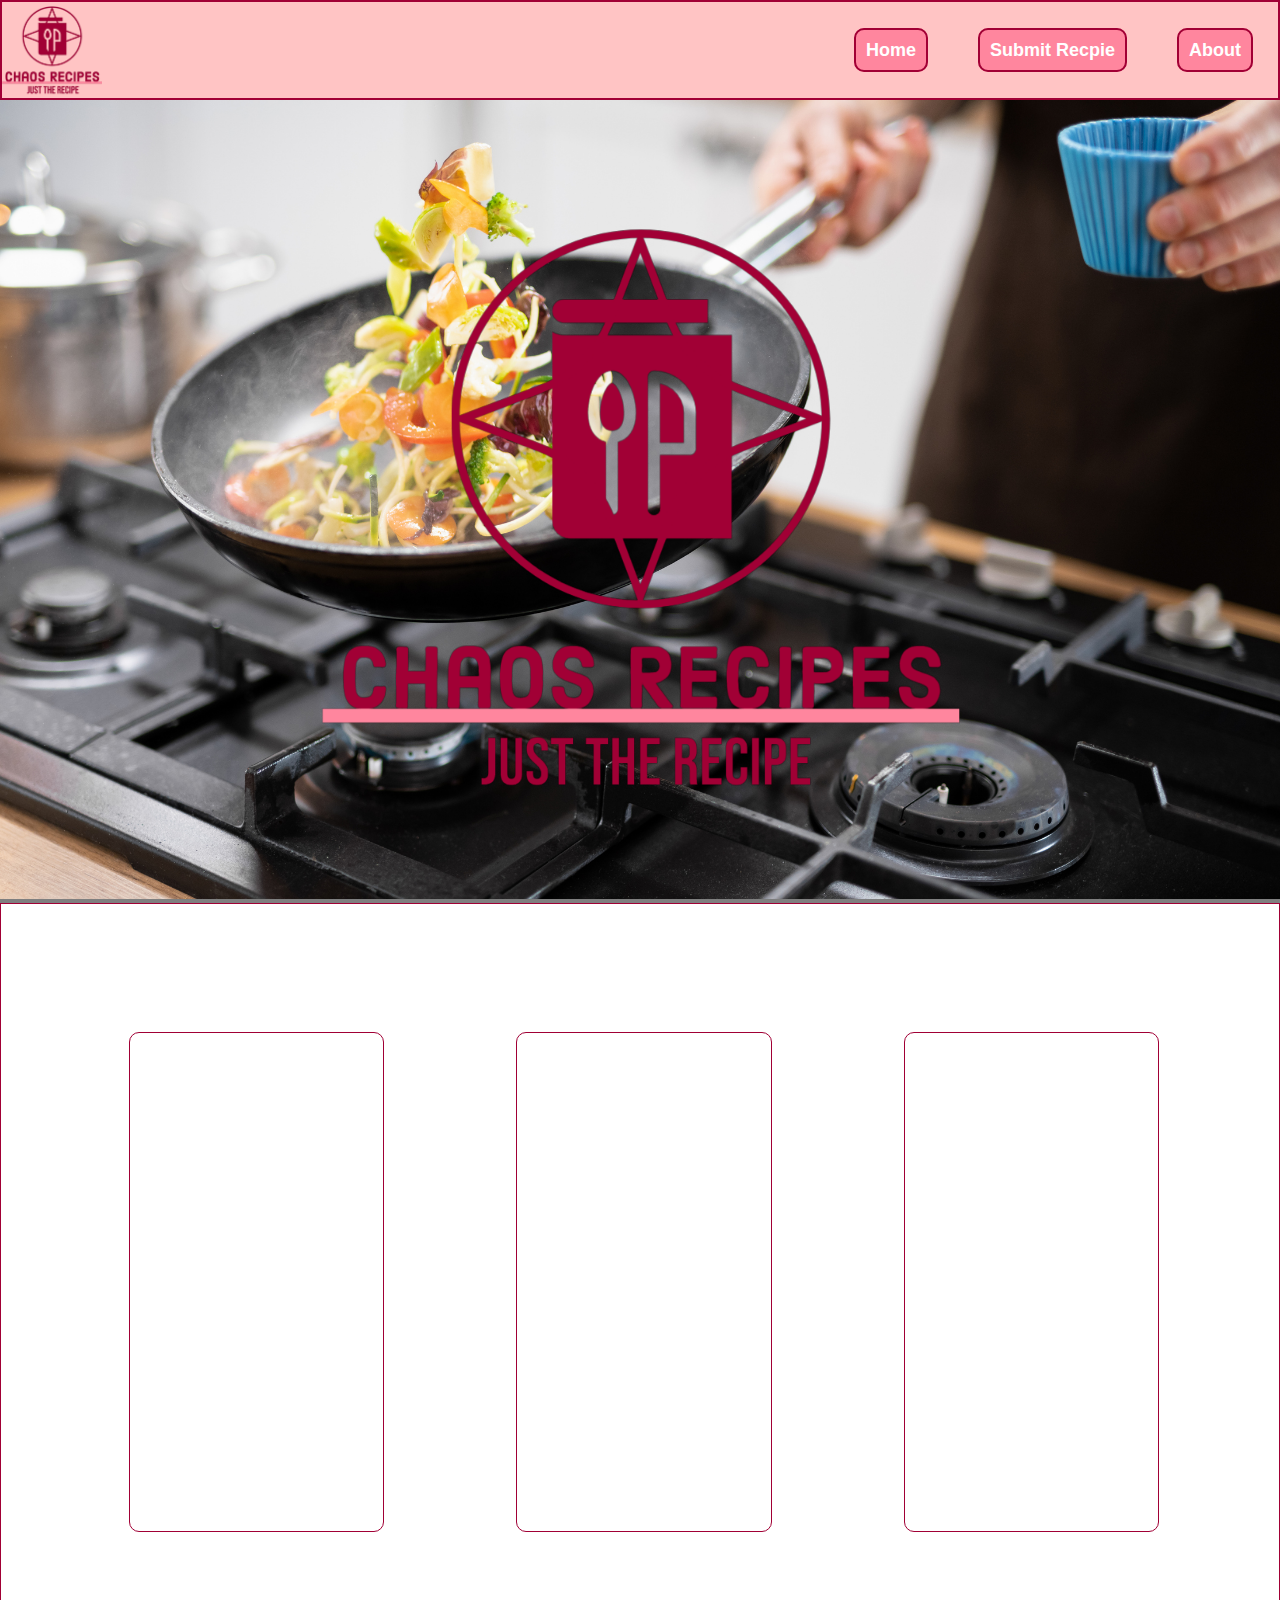
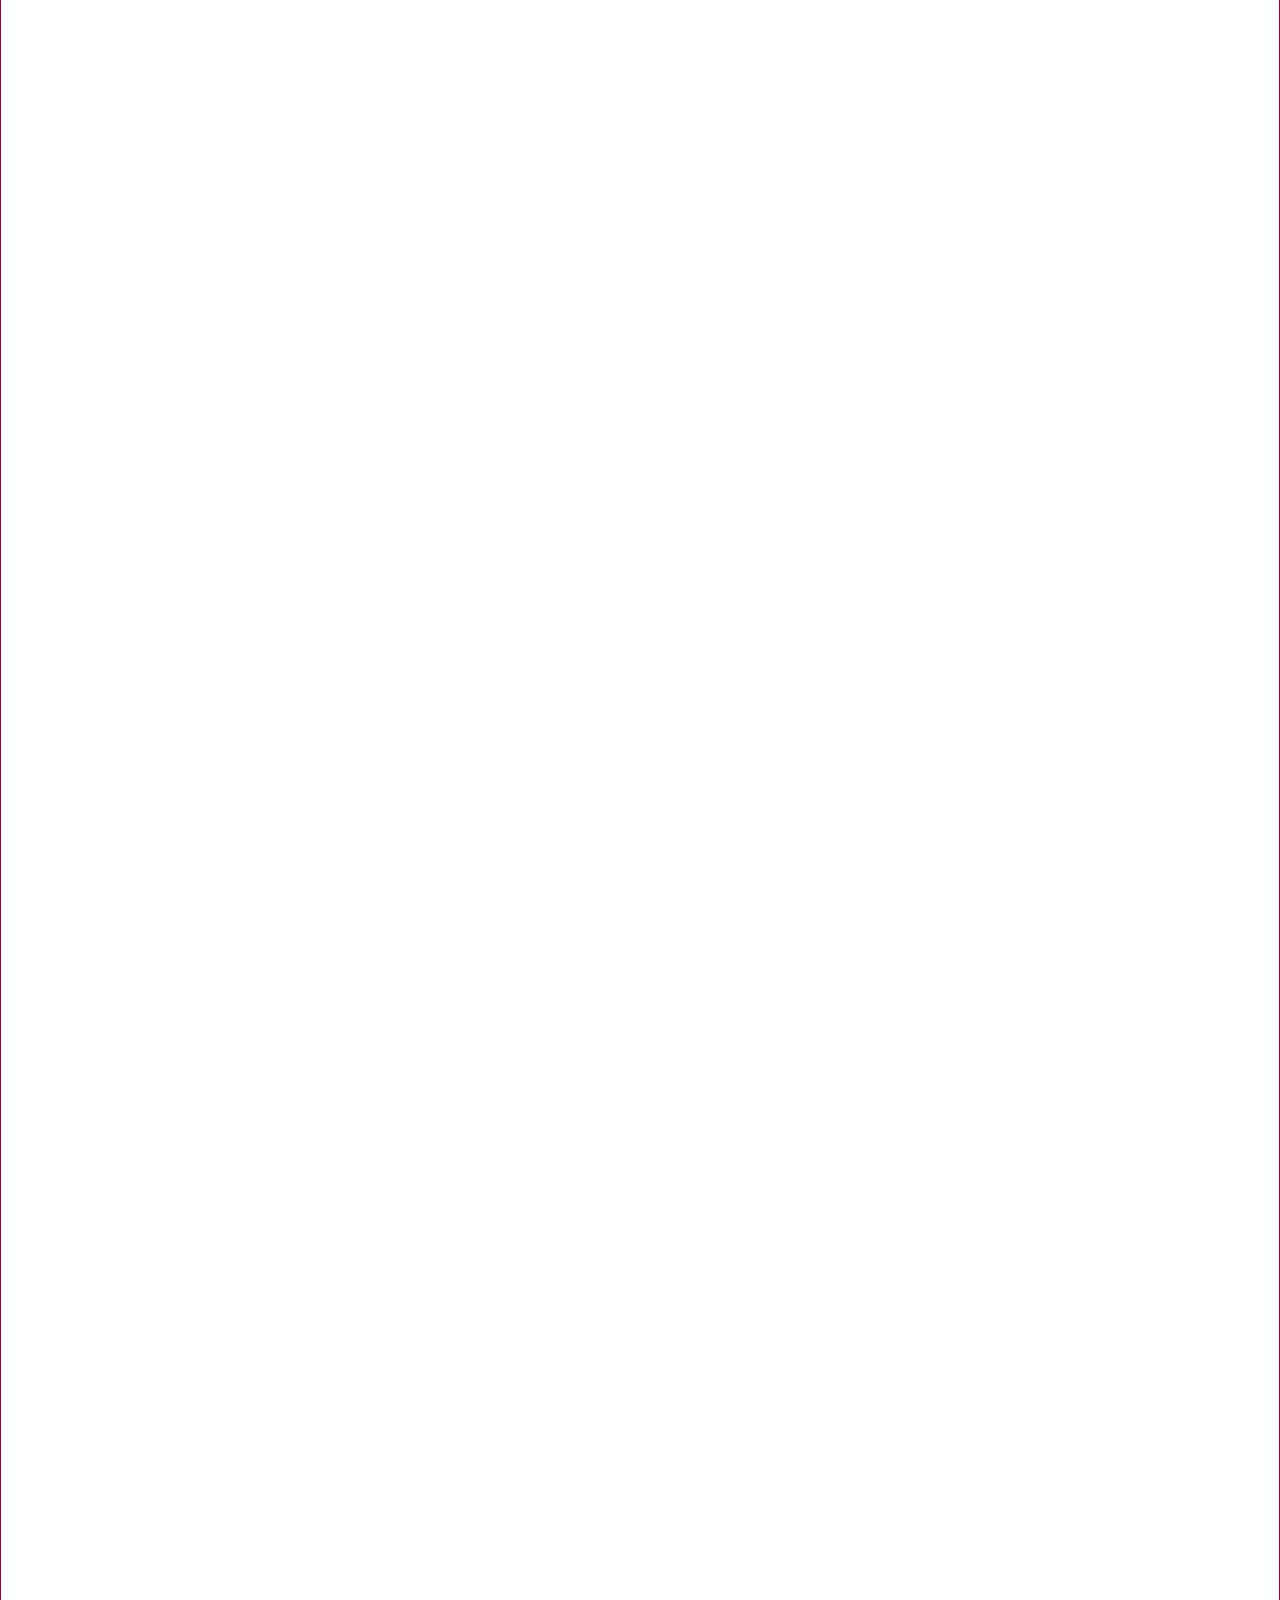
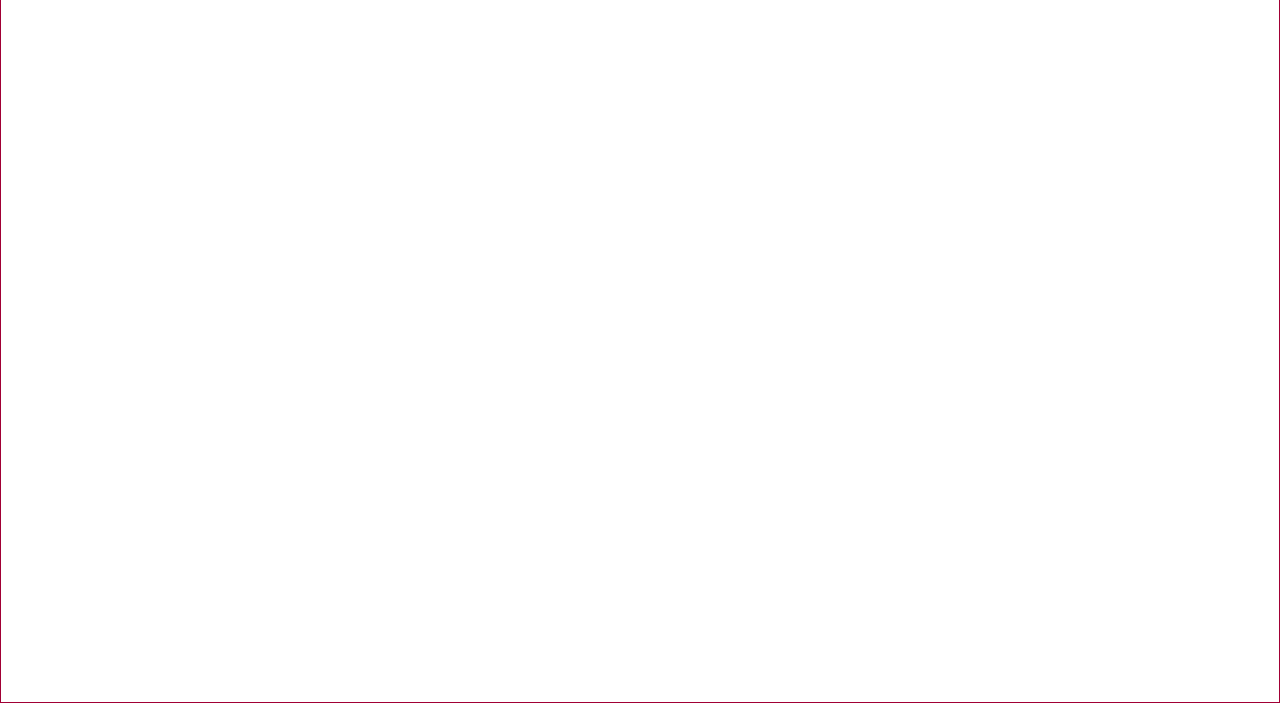
==== index.html @ 300384d4 "added existing final project files" ====
<!DOCTYPE html>
<html lang="en">
<head>
    <meta charset="UTF-8">
    <meta http-equiv="X-UA-Compatible" content="IE=edge">
    <meta name="viewport" content="width=device-width, initial-scale=1.0">
    <link rel="stylesheet" href="./css/style.css">
    <title>ChaosRecpies</title>
</head>
<body>
    
    <!-- Nav Bar search bar still needed  -->
  <h1>  
        <nav>
            <!-- logo -->
            <img height="100" src="./images/logo.png" alt="Chaos Recpies Just The Recpie">
            
            <!-- buttons -->
            <ul>
                <!-- needs to be in backwards order ¯\_(ツ)_/¯  -->
                <li><a href="./About.html">About</a></li>
                <li><a href="./SubmitRecipe.html">Submit Recpie</a></li>
                <li><a href="./index.html">Home</a></li>
            </ul>
        </nav>
    </h1>
    <!-- hero image even tho i hate them -->
    <section class="hero">
        <img width="100%" src="./images/hero.jpg" alt="cooking">
        <img class="herologo" src="./images/logo.png" alt="Chaos Recpies Just The Recpie">
    </section>

    <!-- Recipes -->

    <section class="recipebook">

        <div class="recipe">
            
        </div>
        
        <div class="recipe">
            
        </div>
        
        <div class="recipe">
            
        </div>




    </section>



</body>
</html>
---- css/style.css ----
*{
    margin: 0;
    padding: 0;
    box-sizing: border-box; 
 }
 nav{
    width: 100%; 
    height: 100px;
    background-color: #FFC4C4;
    border: 2px solid #A10035;
}
nav ul{
    list-style-type: none;
    float: right;
}
nav ul li{
    /* padding: 10px; */
    float: right;
  
   /* doesnt work on the li a for some reason  ¯\_(ツ)_/¯ */
    margin: 25px 0px; 
   
}
nav ul li a{
    text-decoration: none;
    color: white;
    font-family:'Franklin Gothic Medium', 'Arial Narrow', Arial, sans-serif;
    font-size: large;
    padding: 10px;
    background-color: #FF869E;
    border-radius: 10px;
    border: 2px solid #A10035;
    margin: 25px;
}
nav ul li a:hover{
background-color: #FFC4C4;
}
.hero{
    background-image:linear-gradient(to right, rgba(0, 0, 0, 0.5), rgba(0, 0, 0, 0.5)), url('/img/hero.jpg');
    position: relative;
}
.herologo{
position: absolute;
right: 25%;
width: 50%;
top: 100px;
}


.recipebook{
    border: 1px solid #A10035;
    width: 100%;
    height: 3000px;
}

.recipe{
   margin-top: 10%;
   margin-left: 10%;
    border: 1px solid #A10035;
    width: 20%;
    height: 500px;
    display: inline-block;
    border-radius: 10px;
}
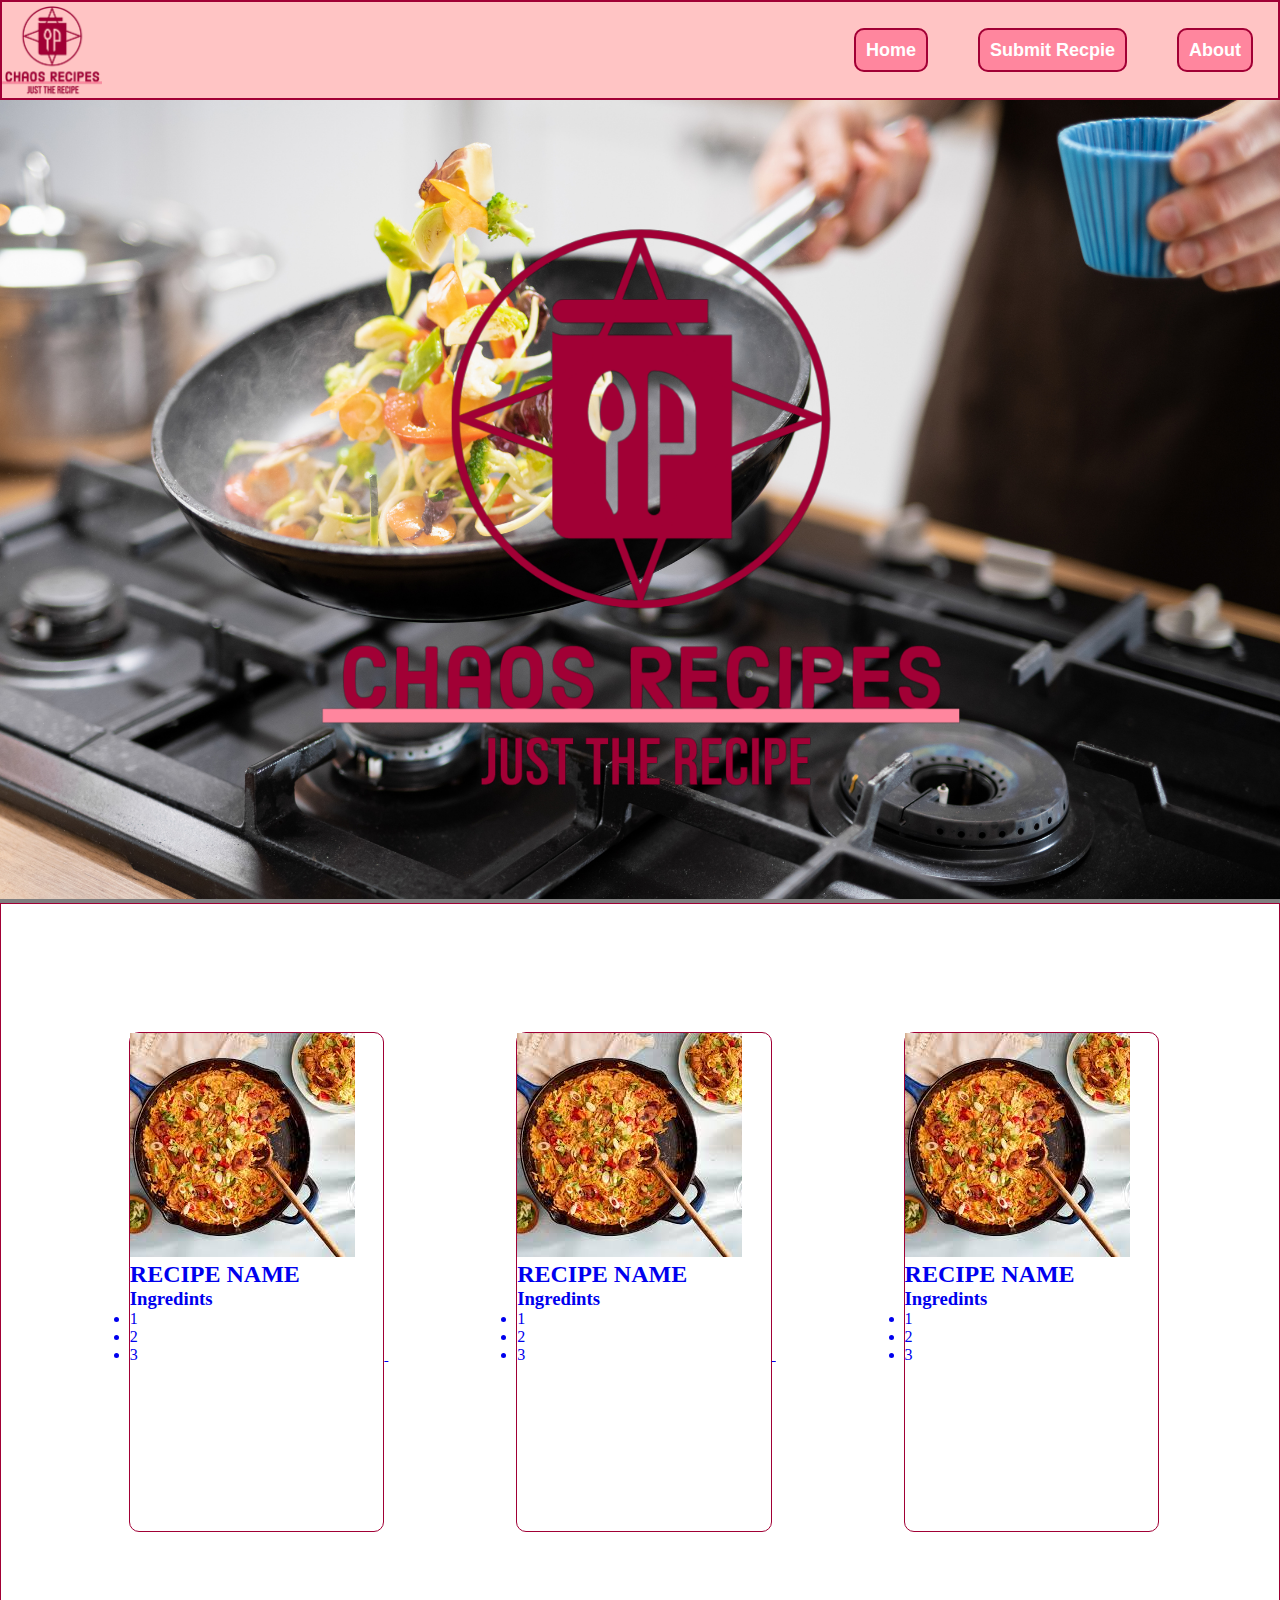
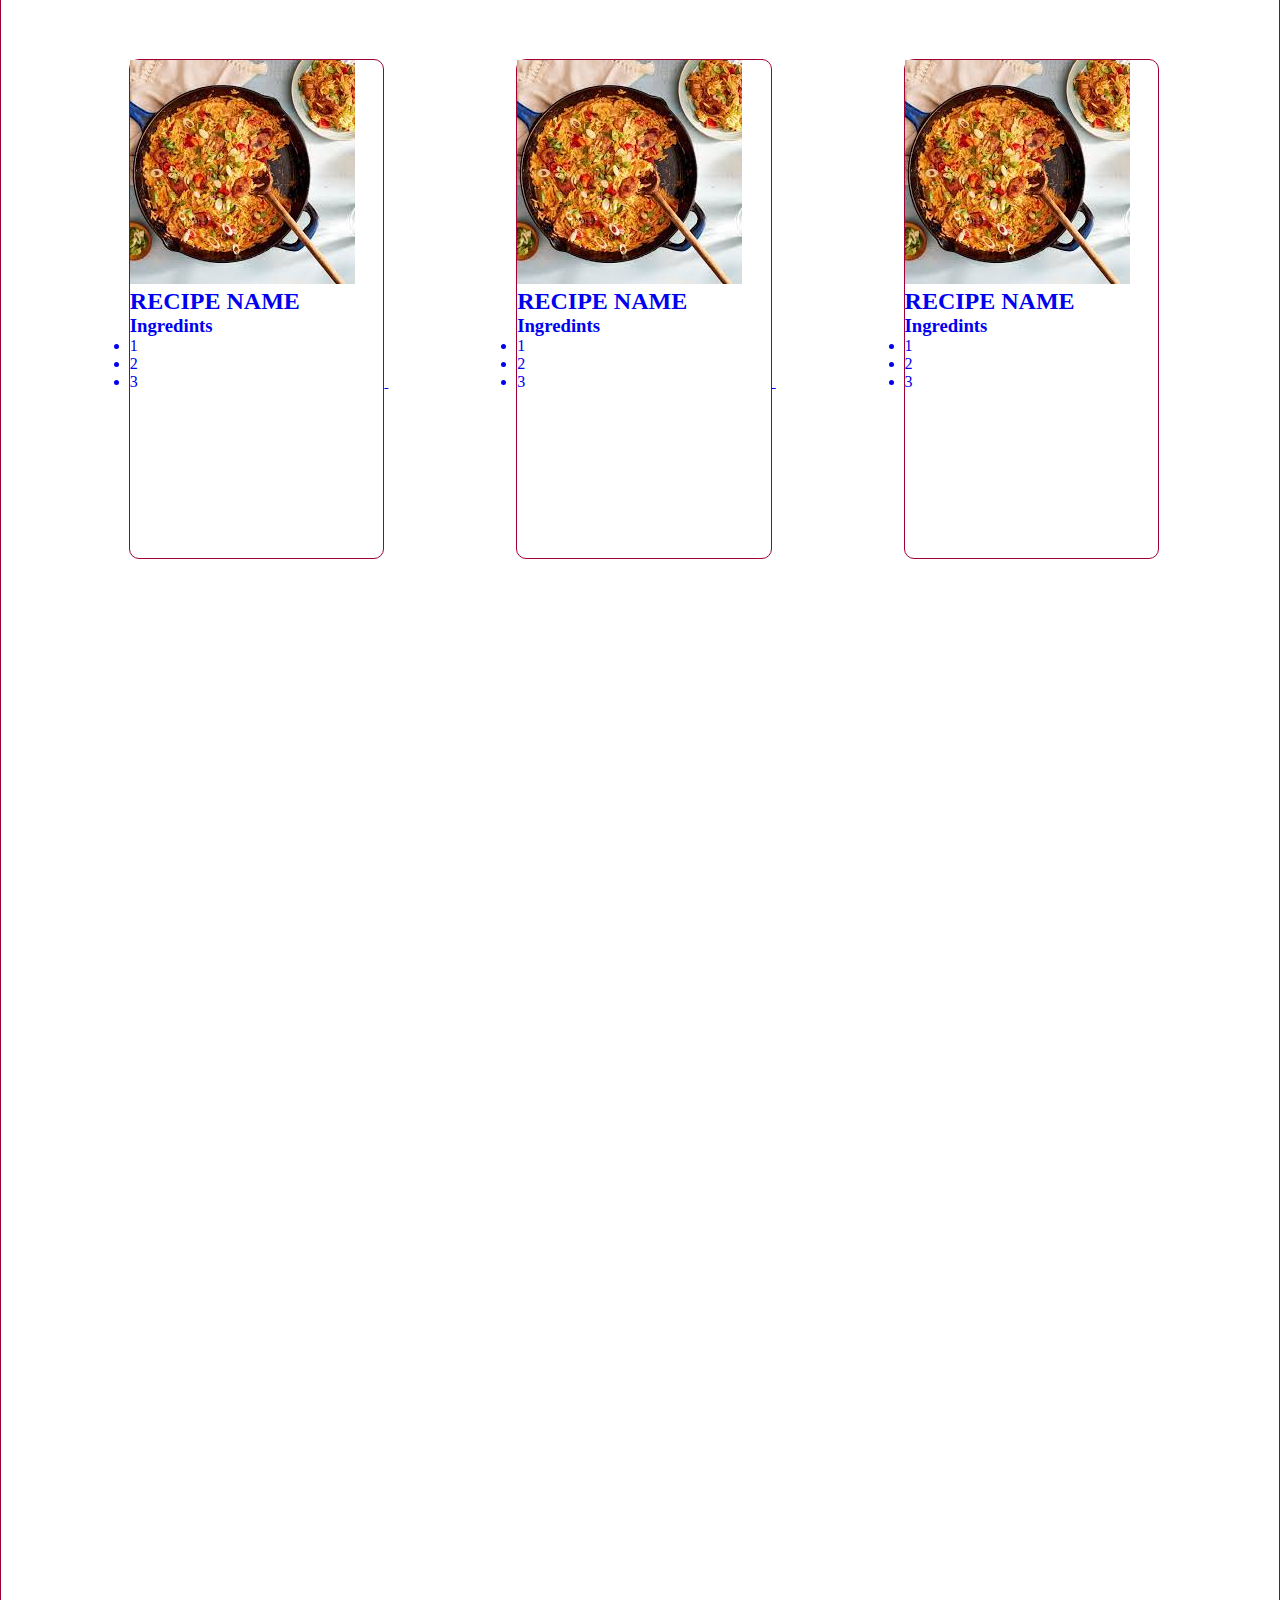
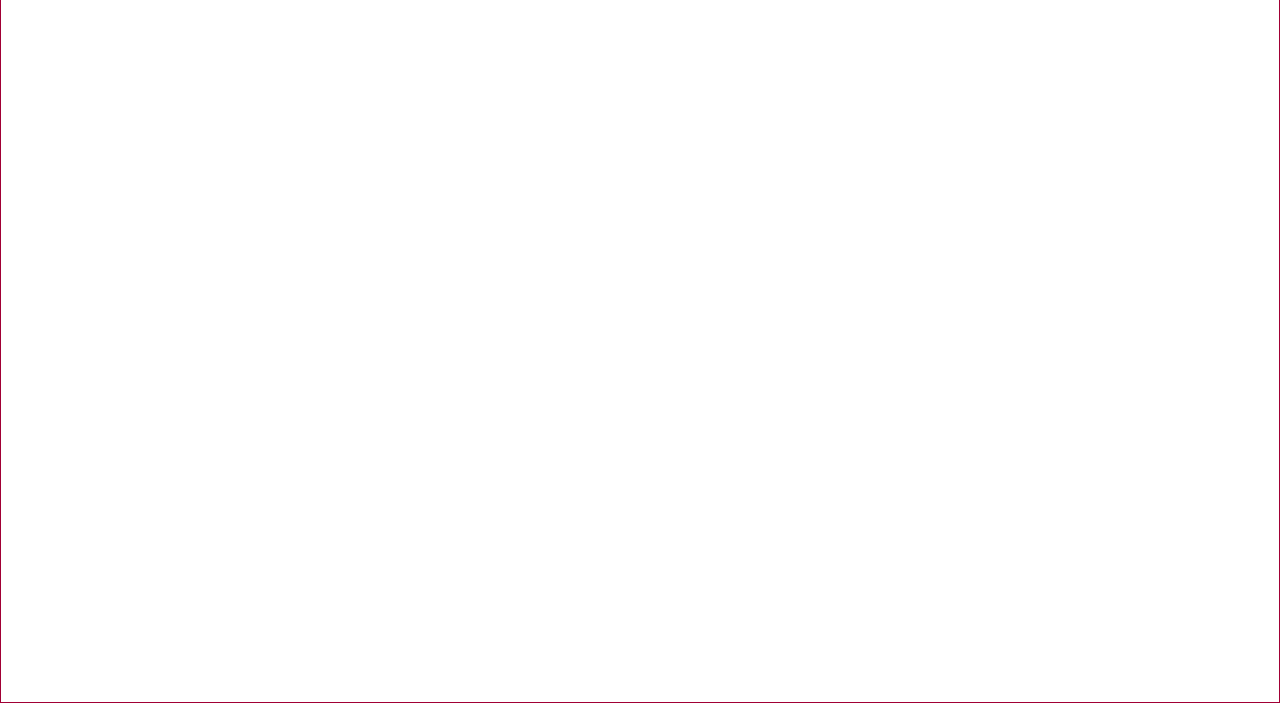
==== commit 7d25508e: "Finished home page other than footer and made recipe page" ====
--- a/index.html
+++ b/index.html
@@ -33,18 +33,143 @@
     <!-- Recipes -->
 
     <section class="recipebook">
+        <!-- RECIPE 1 -->
+        <a class=link href="./Recipe1.html" target="_blank">
+        <div class="recipe">
+            <!-- recipe img -->
+            <img  src="./images/recipeimg.jpg" alt="">
+            <!-- recipe title -->
+            <div>
+                <h2>RECIPE NAME</h2>
+            </div>
+            <!-- ingredints -->
+            <p class="ingredints">
+                <h3 class="ingredints">Ingredints</h3> 
+                <ul class="ingredints">
+                    <li>1</li>
+                    <li>2</li>
+                    <li>3</li>
+                </ul>
+            </p>
+        </div>
+    </a>
+        <!-- END RECIPE -->
+        
+        
+       <!-- RECIPE 1 -->
+       <a class=link href="./Recipe1.html" target="_blank">
+        <div class="recipe">
+            <!-- recipe img -->
+            <img  src="./images/recipeimg.jpg" alt="">
+            <!-- recipe title -->
+            <div>
+                <h2>RECIPE NAME</h2>
+            </div>
+            <!-- ingredints -->
+            <p class="ingredints">
+                <h3 class="ingredints">Ingredints</h3> 
+                <ul class="ingredints">
+                    <li>1</li>
+                    <li>2</li>
+                    <li>3</li>
+                </ul>
+            </p>
+        </div>
+    </a>
+        <!-- END RECIPE -->
+        
+         <!-- RECIPE 1 -->
+         <a class=link href="./Recipe1.html" target="_blank">
+            <div class="recipe">
+                <!-- recipe img -->
+                <img  src="./images/recipeimg.jpg" alt="">
+                <!-- recipe title -->
+                <div>
+                    <h2>RECIPE NAME</h2>
+                </div>
+                <!-- ingredints -->
+                <p class="ingredints">
+                    <h3 class="ingredints">Ingredints</h3> 
+                    <ul class="ingredints">
+                        <li>1</li>
+                        <li>2</li>
+                        <li>3</li>
+                    </ul>
+                </p>
+              
+            </div>
+        </a>
+            <!-- END RECIPE -->
 
-        <div class="recipe">
-            
+
+
+         <!-- RECIPE 1 -->
+         <a class=link href="./Recipe1.html" target="_blank">
+            <div class="recipe">
+                <!-- recipe img -->
+                <img  src="./images/recipeimg.jpg" alt="">
+                <!-- recipe title -->
+                <div>
+                    <h2>RECIPE NAME</h2>
+                </div>
+                <!-- ingredints -->
+                <p class="ingredints">
+                    <h3 class="ingredints">Ingredints</h3> 
+                    <ul class="ingredints">
+                        <li>1</li>
+                        <li>2</li>
+                        <li>3</li>
+                    </ul>
+                </p>
+            </div>
+        </a>
+            <!-- END RECIPE -->
+        
+        <!-- RECIPE 1 -->
+        <a class=link href="./Recipe1.html" target="_blank">
+            <div class="recipe">
+                <!-- recipe img -->
+                <img  src="./images/recipeimg.jpg" alt="">
+                <!-- recipe title -->
+                <div>
+                    <h2>RECIPE NAME</h2>
+                </div>
+                <!-- ingredints -->
+                <p class="ingredints">
+                    <h3 class="ingredints">Ingredints</h3> 
+                    <ul class="ingredints">
+                        <li>1</li>
+                        <li>2</li>
+                        <li>3</li>
+                    </ul>
+                </p>
+            </div>
+        </a>
+            <!-- END RECIPE -->
+      
+
+        
+   <!-- RECIPE 1 -->
+   <a class=link href="./Recipe1.html" target="_blank">
+    <div class="recipe">
+        <!-- recipe img -->
+        <img  src="./images/recipeimg.jpg" alt="">
+        <!-- recipe title -->
+        <div>
+            <h2>RECIPE NAME</h2>
         </div>
-        
-        <div class="recipe">
-            
-        </div>
-        
-        <div class="recipe">
-            
-        </div>
+        <!-- ingredints -->
+        <p class="ingredints">
+            <h3 class="ingredints">Ingredints</h3> 
+            <ul class="ingredints">
+                <li>1</li>
+                <li>2</li>
+                <li>3</li>
+            </ul>
+        </p>
+    </div>
+</a>
+    <!-- END RECIPE -->
 
 
 
